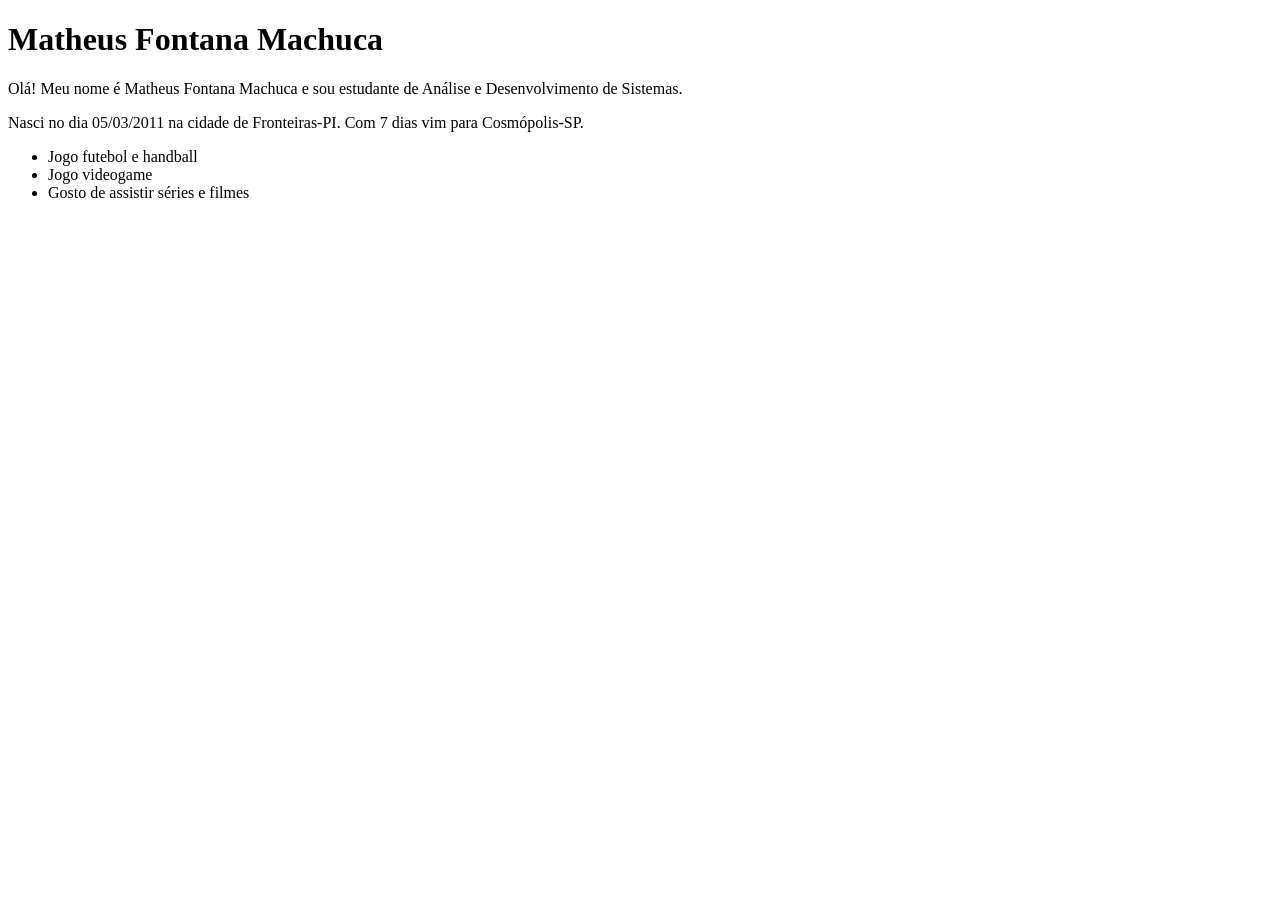
==== bio.html @ 0270b439 "sla" ====
<!DOCTYPE html>
<html lang="pt-br">
<head>
    <meta charset="UTF-8">
    <meta name="viewport" content="width=device-width, initial-scale=1.0">
    <title>Document</title>
</head>
<body>
    <h1>Matheus Fontana Machuca</h1>
    <p>Olá! Meu nome é Matheus Fontana Machuca e sou estudante de Análise e Desenvolvimento de Sistemas.
       <p>Nasci no dia 05/03/2011 na cidade de Fronteiras-PI. Com 7 dias vim para Cosmópolis-SP.</p>
       <ul>
        <li>Jogo futebol e handball</li>
        <li>Jogo videogame</li>
        <li>Gosto de assistir séries e filmes</li>
       </ul>
</body>
</html>
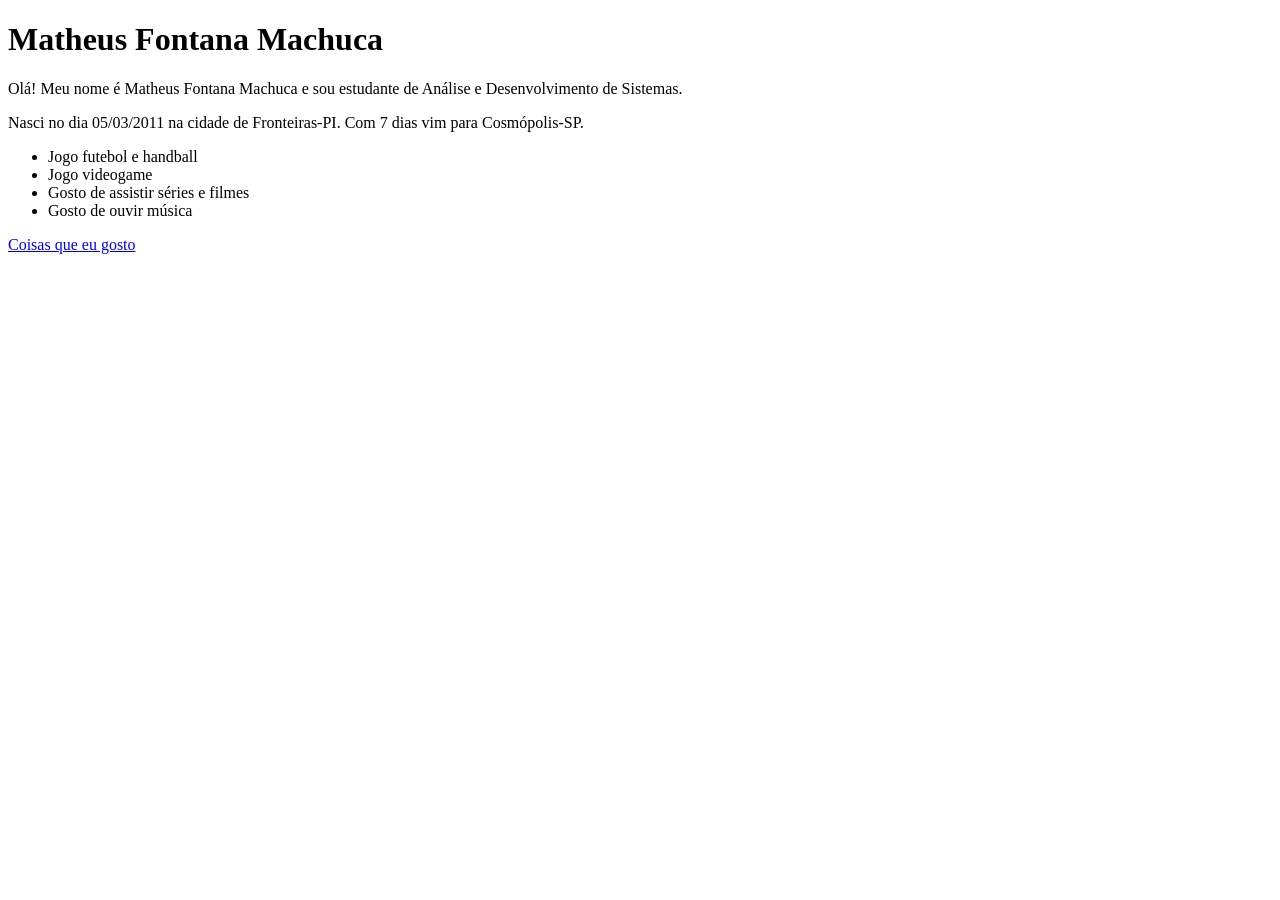
==== commit dd268e73: "trabalho-feito" ====
--- a/bio.html
+++ b/bio.html
@@ -13,6 +13,8 @@
         <li>Jogo futebol e handball</li>
         <li>Jogo videogame</li>
         <li>Gosto de assistir séries e filmes</li>
+        <li>Gosto de ouvir música</li>
        </ul>
+       <a href="coisas.html">Coisas que eu gosto</a>
 </body>
 </html>
